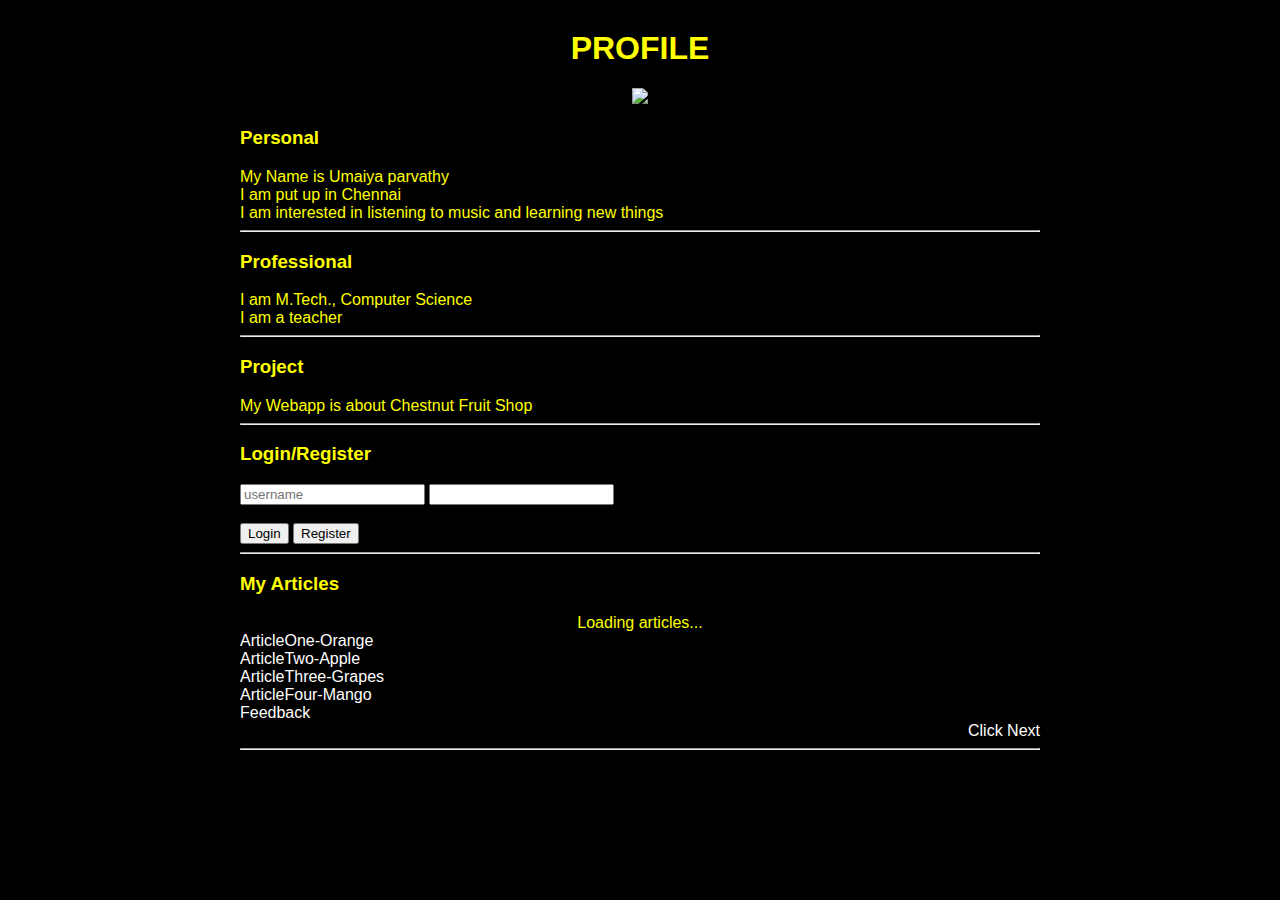
==== ui/index.html @ 0ec69e8f "[imad-console] Updates ui/index.html" ====
<!doctype html>
<html>
    <head>
        <link href="/ui/style.css" rel="stylesheet" />
    </head>
    <body>
                <div class = "container">
                <div class="center">
                <H1>PROFILE</H1>       
                    <img src="https://nj-casino.goldennuggetcasino.com/media/uploads/games/game_icons_mobile/fruit-shop-netent-mobile_large.png" class="img-medium"/>
                </div>
                <h3>Personal</h3>
                <div>
                    My Name is Umaiya parvathy<br/>
                    I am put up in Chennai<br/>
                    I am interested in listening to music and learning new things
                </div>
                <hr/>
                <h3>Professional</h3>
                <div> I am M.Tech., Computer Science<br/>
                      I am a teacher 
                </div>
                <hr/>
                <div>
                <h3>Project</h3>    
                    My Webapp is about Chestnut Fruit Shop
                </div>
                <hr/>
                 <div id="login_area">
                <center>Loading login status...</center>
               </div>
               <hr/>
               <h3>My Articles</h3>
               <div id="articles">
                <center>Loading articles...</center>
                <a href = "/fruits/orange">ArticleOne-Orange</a><br/>
                <a href = "/fruits/apple">ArticleTwo-Apple</a><br/>
                <a href = "/fruits/grapes">ArticleThree-Grapes</a><br/>
                <a href = "/fruits/orange">ArticleFour-Mango</a>
                </div>
                <a href = "/feedback">Feedback</a>
                <div align="right">
                  <a href= "/welcomeform">Click Next </a>
                  <hr/>
                </div>
                </div>
                <script type="text/javascript" src="/ui/main.js">
                </script>
                
        </body>
</html>
---- ui/style.css ----
body {
    font-family: sans-serif;
    background-color: black;
    margin-top: 30px;
}

.center {
    text-align: center;
}

.text-big {
    font-size: 150%;
}

.bold {
    font-weight: bold;
    font-size:350%;
}

.img-medium {
    height: 300px;
    width: 400;
}
.container{
                       max-width : 800px;
                       margin :0 auto;
                       color : Yellow;
                       padding-left :20px;
                       padding-right :20px;
                       
                 }
.img-small{
    height:150px;
    width:150px;
}

    a:link  {color:white; background-color:transparent; text-decoration:none}
    a:visited {color:cyan; background-color:transparent; text-decoration:none}
    a:hover   {color:yellow; background-color:transparent; text-decoration:underline}
   a:active  {color:blue; background-color:white; text-decoration:underline}
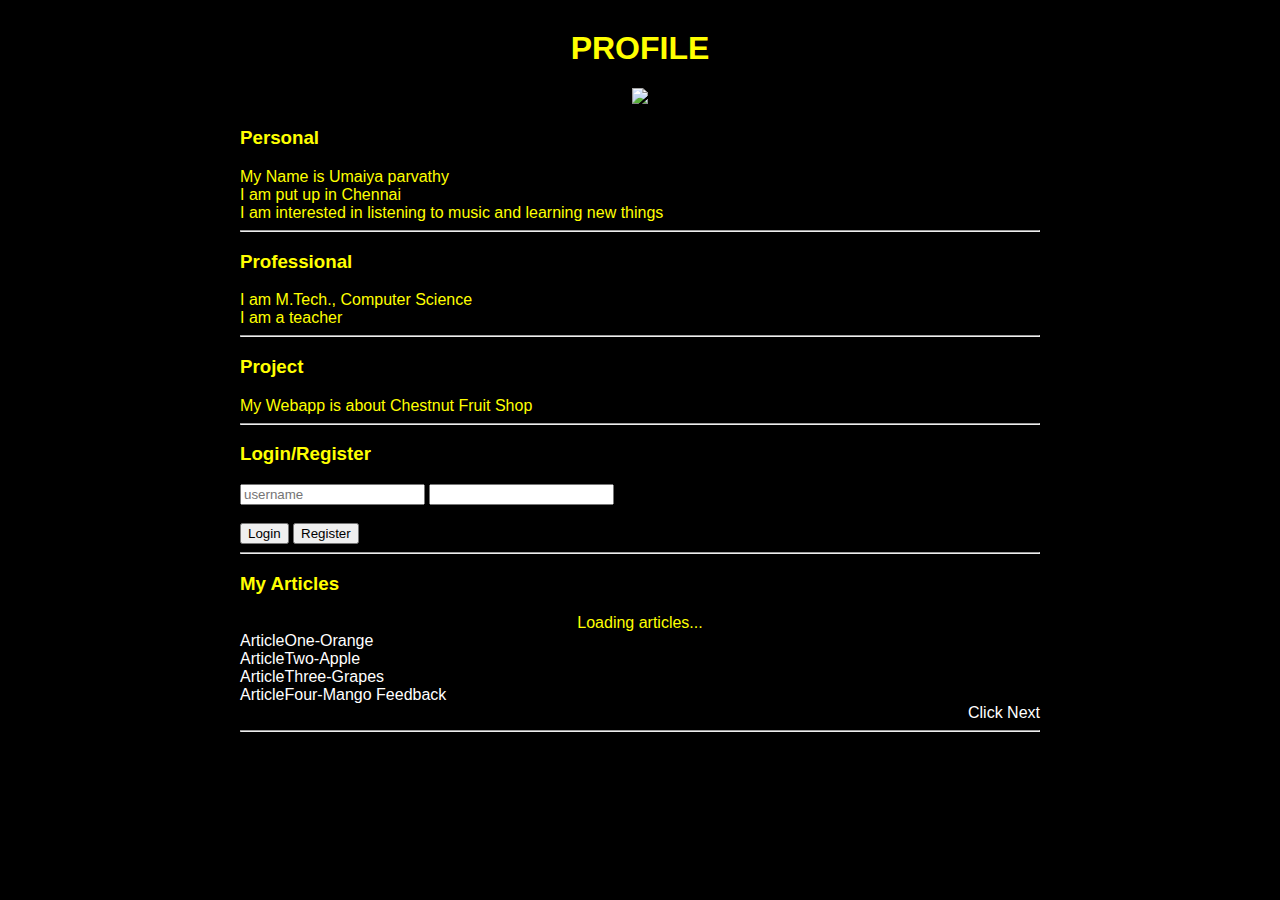
==== commit dd792058: "[imad-console] Updates ui/index.html" ====
--- a/ui/index.html
+++ b/ui/index.html
@@ -37,8 +37,9 @@
                 <a href = "/fruits/apple">ArticleTwo-Apple</a><br/>
                 <a href = "/fruits/grapes">ArticleThree-Grapes</a><br/>
                 <a href = "/fruits/orange">ArticleFour-Mango</a>
+                
+                <a href = "/feedback">Feedback</a>
                 </div>
-                <a href = "/feedback">Feedback</a>
                 <div align="right">
                   <a href= "/welcomeform">Click Next </a>
                   <hr/>
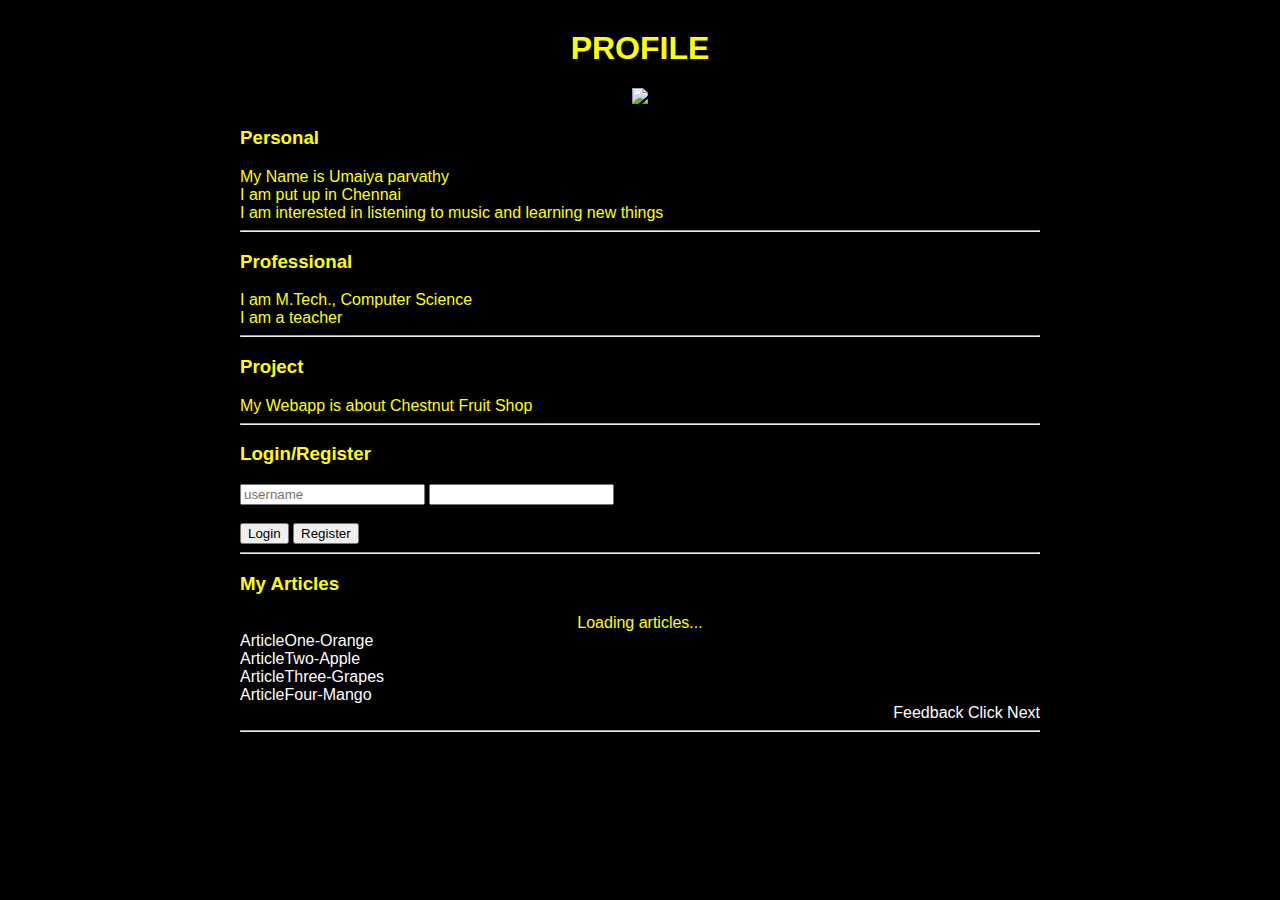
==== commit 679f1d0f: "[imad-console] Updates ui/index.html" ====
--- a/ui/index.html
+++ b/ui/index.html
@@ -37,10 +37,9 @@
                 <a href = "/fruits/apple">ArticleTwo-Apple</a><br/>
                 <a href = "/fruits/grapes">ArticleThree-Grapes</a><br/>
                 <a href = "/fruits/orange">ArticleFour-Mango</a>
-                
-                <a href = "/feedback">Feedback</a>
                 </div>
                 <div align="right">
+                     <a href = "/feedback">Feedback</a>
                   <a href= "/welcomeform">Click Next </a>
                   <hr/>
                 </div>
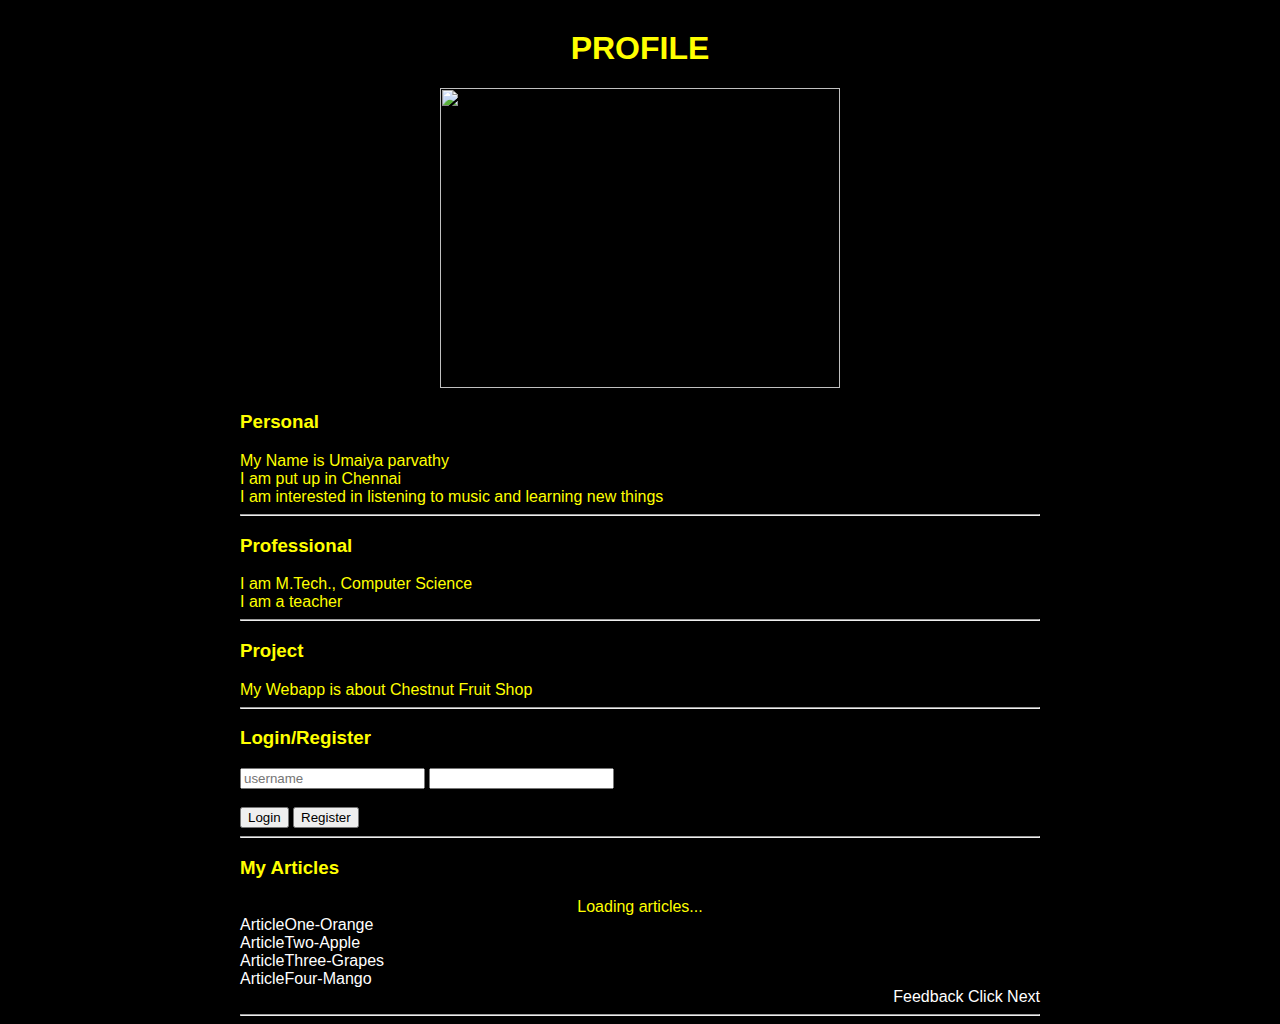
==== commit ca8496ff: "[imad-console] Updates ui/index.html" ====
--- a/ui/index.html
+++ b/ui/index.html
@@ -36,7 +36,7 @@
                 <a href = "/fruits/orange">ArticleOne-Orange</a><br/>
                 <a href = "/fruits/apple">ArticleTwo-Apple</a><br/>
                 <a href = "/fruits/grapes">ArticleThree-Grapes</a><br/>
-                <a href = "/fruits/orange">ArticleFour-Mango</a>
+                <a href = "/fruits/mango">ArticleFour-Mango</a>
                 </div>
                 <div align="right">
                      <a href = "/feedback">Feedback</a>
@@ -47,5 +47,6 @@
                 <script type="text/javascript" src="/ui/main.js">
                 </script>
                 
+                
         </body>
 </html>
--- a/ui/style.css
+++ b/ui/style.css
@@ -19,7 +19,7 @@
 
 .img-medium {
     height: 300px;
-    width: 400;
+    width: 400px;
 }
 .container{
                        max-width : 800px;
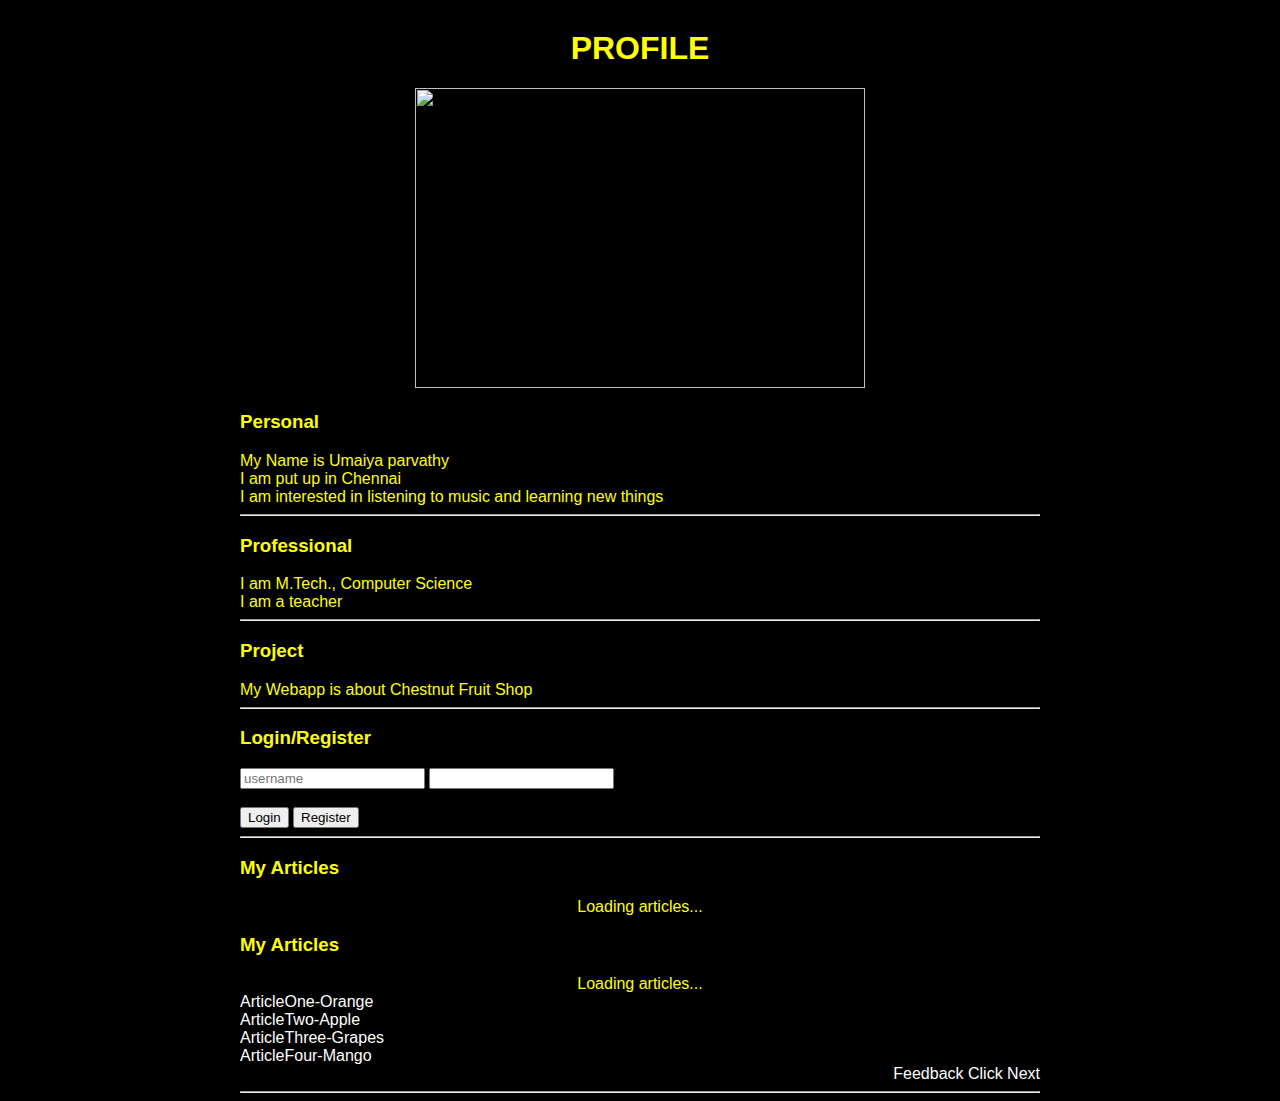
==== commit 2e9da095: "[imad-console] Updates ui/index.html" ====
--- a/ui/index.html
+++ b/ui/index.html
@@ -33,6 +33,11 @@
                <h3>My Articles</h3>
                <div id="articles">
                 <center>Loading articles...</center>
+                            <h3>My Articles</h3>
+                 <div id="articles">
+                <center>Loading articles...</center>
+                 </div>
+
                 <a href = "/fruits/orange">ArticleOne-Orange</a><br/>
                 <a href = "/fruits/apple">ArticleTwo-Apple</a><br/>
                 <a href = "/fruits/grapes">ArticleThree-Grapes</a><br/>
--- a/ui/style.css
+++ b/ui/style.css
@@ -19,7 +19,7 @@
 
 .img-medium {
     height: 300px;
-    width: 400px;
+    width: 450px;
 }
 .container{
                        max-width : 800px;
@@ -27,8 +27,25 @@
                        color : Yellow;
                        padding-left :20px;
                        padding-right :20px;
-                       
-                 }
+}                 
+.comment {
+    margin-left: 10px;
+    padding-bottom: 10px;
+    border-bottom: 1px solid #ccc;
+}
+
+.commenter {
+    font-style: italic;
+    font-size: 0.8em;
+}
+
+#comment_form {
+    margin-left: 10px;
+    padding-bottom: 10px;
+    border-bottom: 1px solid #ccc;
+}
+                 
+                 
 .img-small{
     height:150px;
     width:150px;
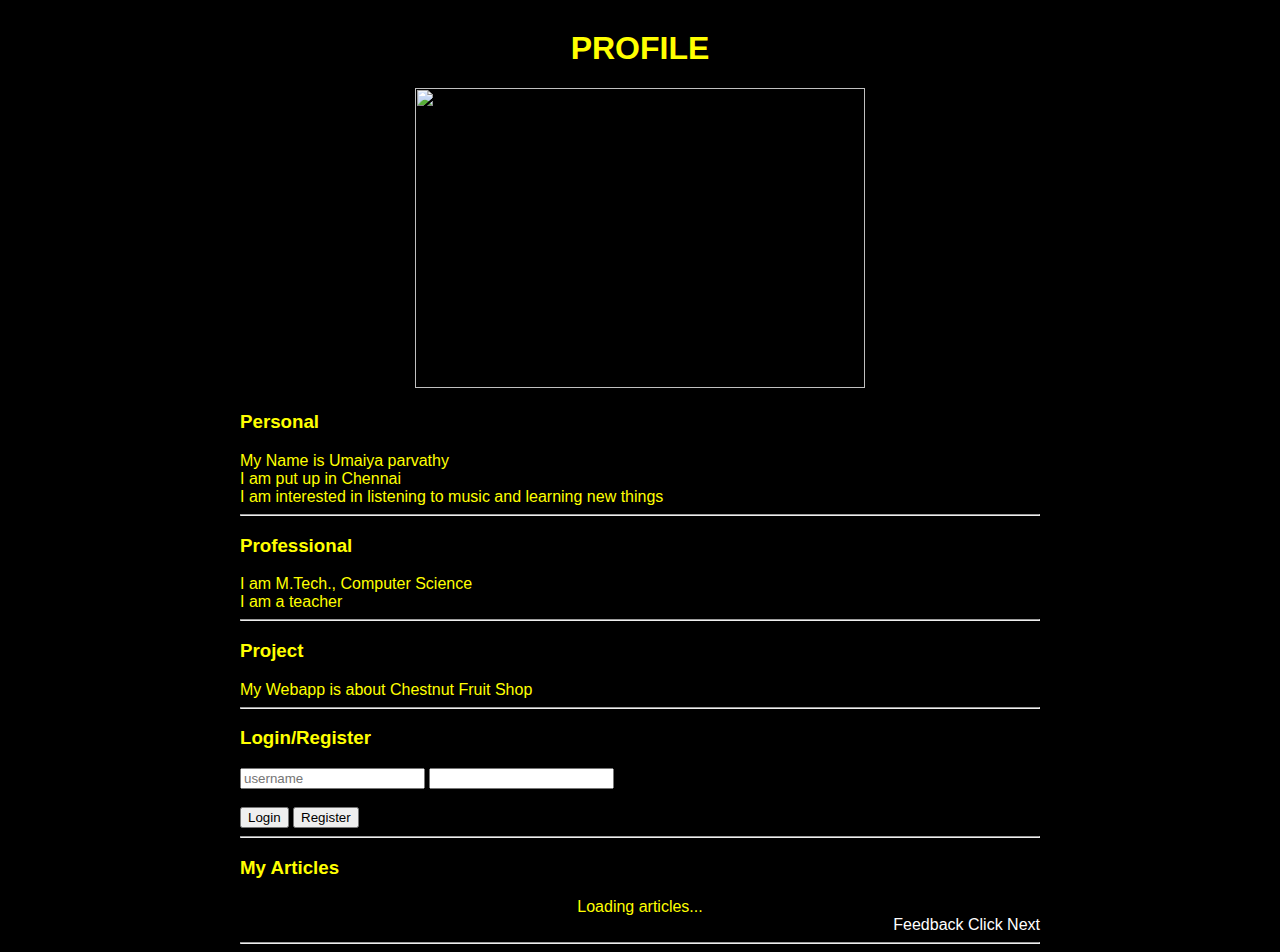
==== commit 0a8a4b4c: "[imad-console] Updates ui/index.html" ====
--- a/ui/index.html
+++ b/ui/index.html
@@ -30,19 +30,11 @@
                 <center>Loading login status...</center>
                </div>
                <hr/>
-               <h3>My Articles</h3>
-               <div id="articles">
-                <center>Loading articles...</center>
-                            <h3>My Articles</h3>
+                <h3>My Articles</h3>
                  <div id="articles">
                 <center>Loading articles...</center>
                  </div>
 
-                <a href = "/fruits/orange">ArticleOne-Orange</a><br/>
-                <a href = "/fruits/apple">ArticleTwo-Apple</a><br/>
-                <a href = "/fruits/grapes">ArticleThree-Grapes</a><br/>
-                <a href = "/fruits/mango">ArticleFour-Mango</a>
-                </div>
                 <div align="right">
                      <a href = "/feedback">Feedback</a>
                   <a href= "/welcomeform">Click Next </a>
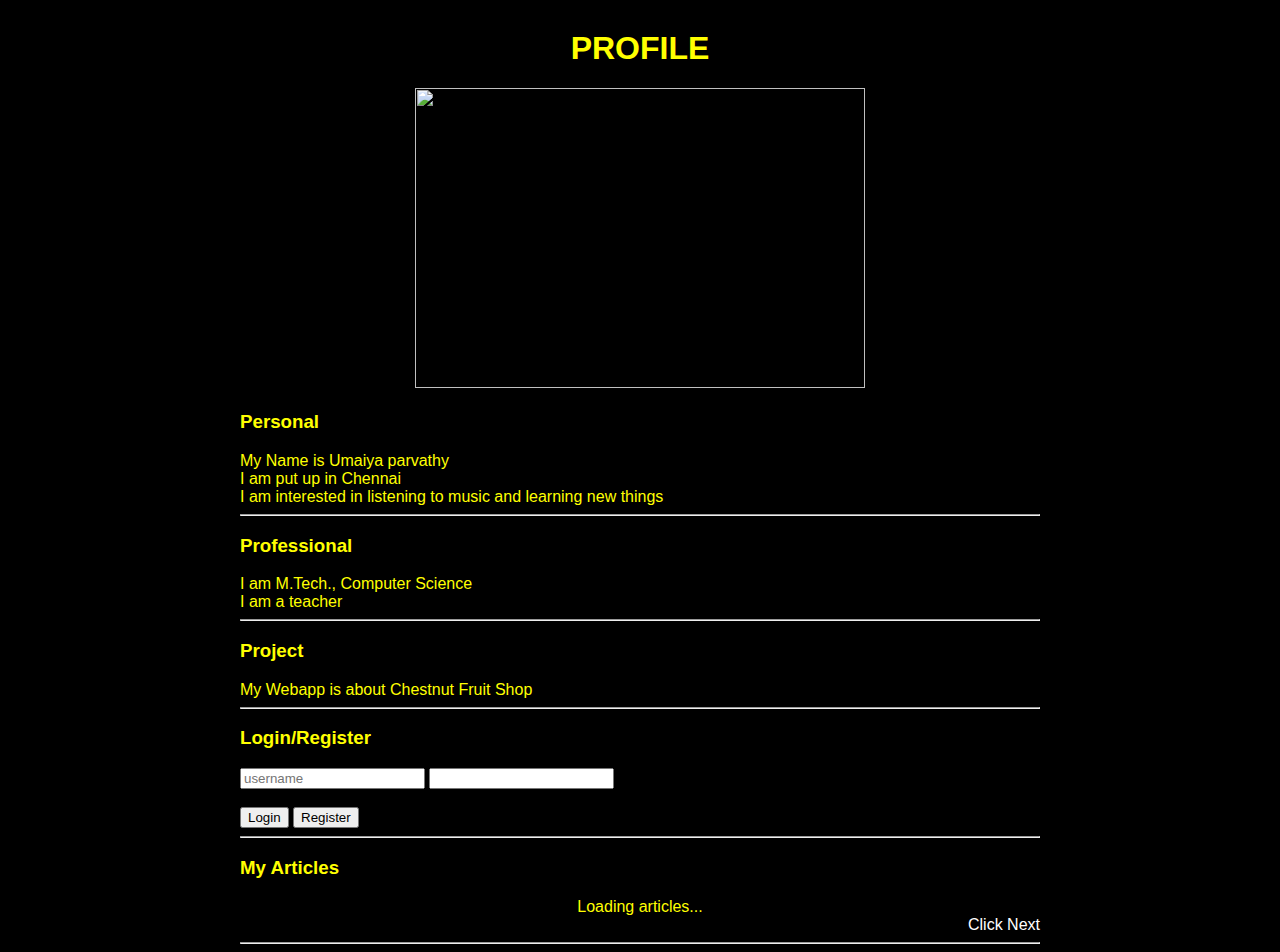
==== commit 75ae6b8d: "[imad-console] Updates ui/index.html" ====
--- a/ui/index.html
+++ b/ui/index.html
@@ -36,8 +36,7 @@
                  </div>
 
                 <div align="right">
-                     <a href = "/feedback">Feedback</a>
-                  <a href= "/welcomeform">Click Next </a>
+                <a href= "/welcomeform">Click Next </a>
                   <hr/>
                 </div>
                 </div>
